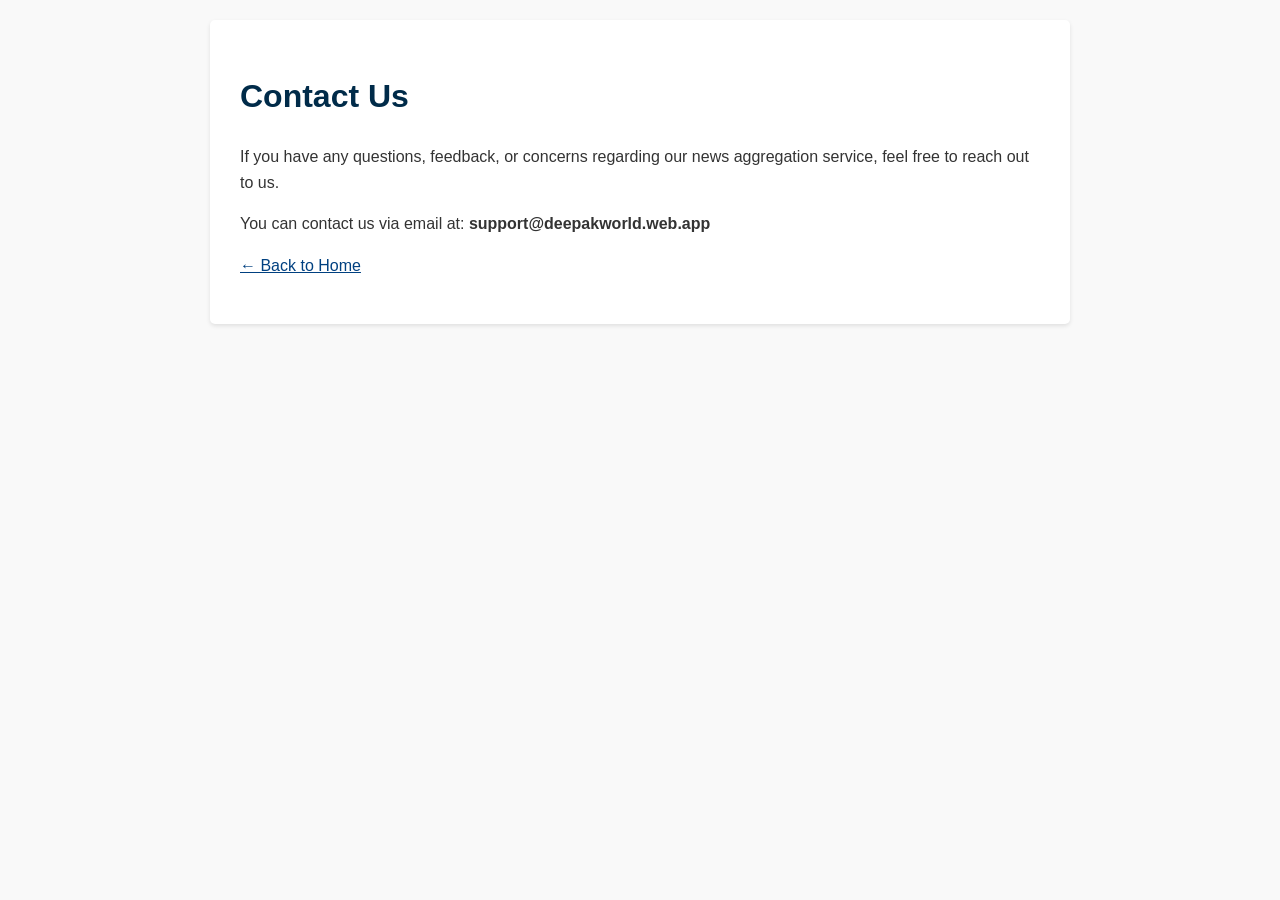
==== contact.html @ ea27b48f "Add files via upload" ====
<!DOCTYPE html>
<html lang="en">
<head>
  <meta charset="UTF-8">
  <meta name="viewport" content="width=device-width, initial-scale=1.0">
  <title>Contact Us - Deepak News Hub</title>
  <style>
    body { font-family: Arial, sans-serif; line-height: 1.6; margin: 0; padding: 20px; background: #f9f9f9; color: #333; }
    .container { max-width: 800px; margin: auto; background: #fff; padding: 30px; border-radius: 5px; box-shadow: 0 2px 4px rgba(0,0,0,0.1); }
    h1 { color: #002b49; }
    a { color: #004080; }
  </style>
</head>
<body>
  <div class="container">
    <h1>Contact Us</h1>
    <p>If you have any questions, feedback, or concerns regarding our news aggregation service, feel free to reach out to us.</p>
    
    <p>You can contact us via email at: <strong>support@deepakworld.web.app</strong></p>
    
    <p><a href="index.html">&larr; Back to Home</a></p>
  </div>
</body>
</html>
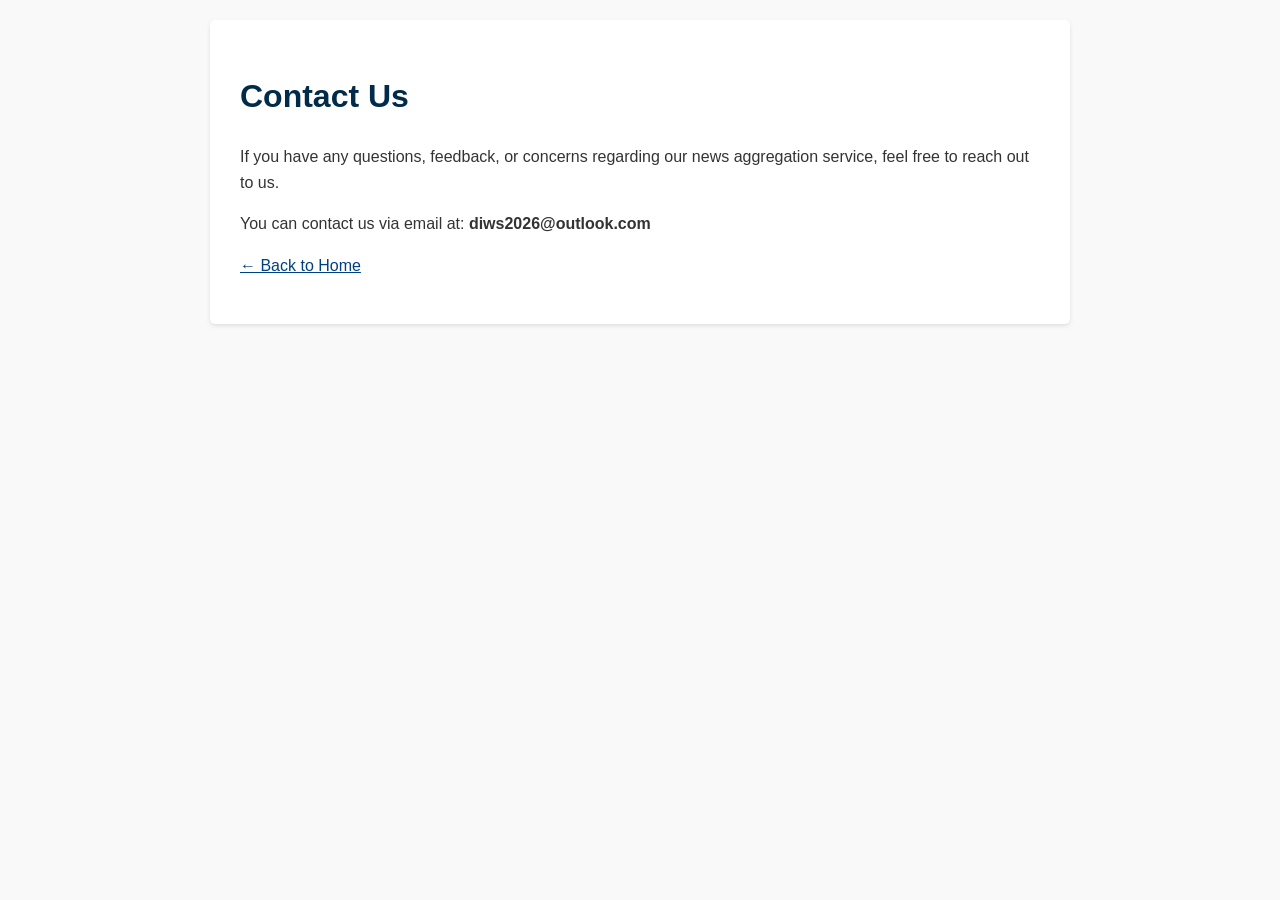
==== commit eb4065a7: "Update contact.html" ====
--- a/contact.html
+++ b/contact.html
@@ -16,9 +16,9 @@
     <h1>Contact Us</h1>
     <p>If you have any questions, feedback, or concerns regarding our news aggregation service, feel free to reach out to us.</p>
     
-    <p>You can contact us via email at: <strong>support@deepakworld.web.app</strong></p>
+    <p>You can contact us via email at: <strong>diws2026@outlook.com</strong></p>
     
     <p><a href="index.html">&larr; Back to Home</a></p>
   </div>
 </body>
-</html>+</html>
